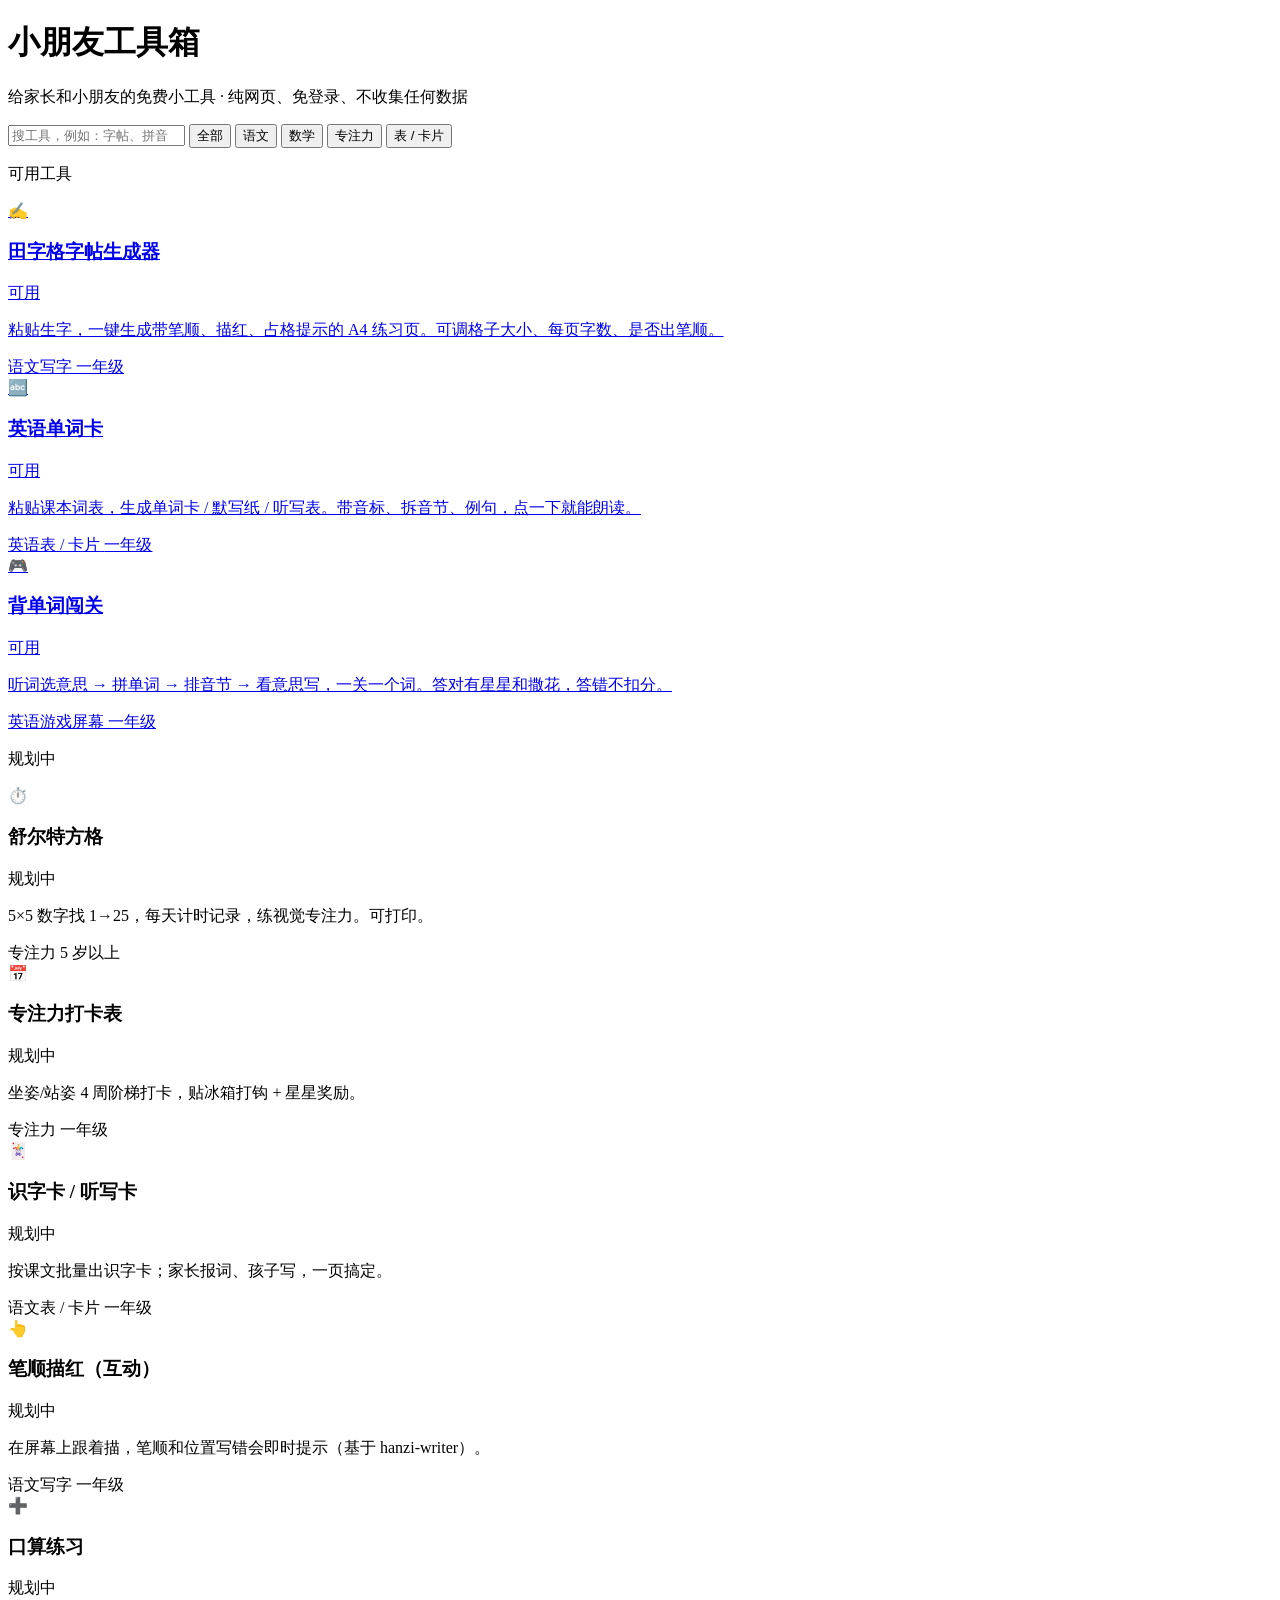
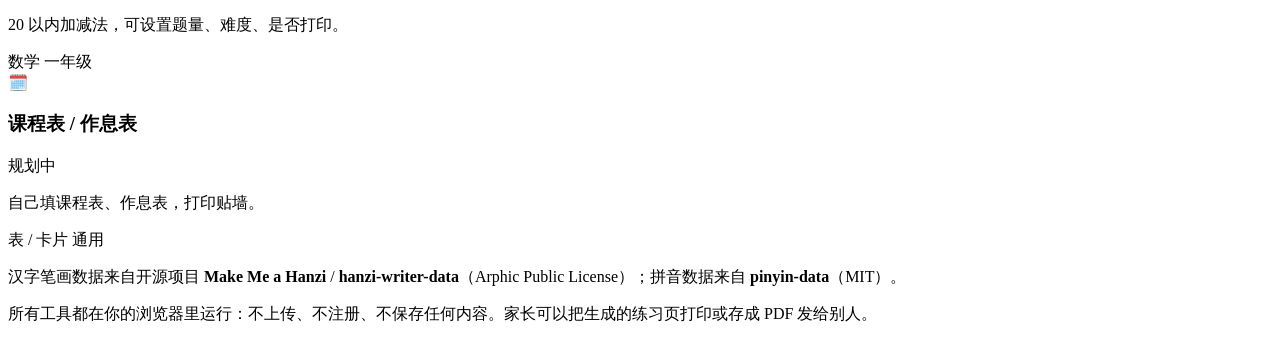
==== index.html @ 1627165a "新增「背单词闯关」：听词选意 → 拼字母 → 排音节 → 看意写，一关一个词 - 新增 words/learn/：屏幕专用闯关页，全程点按不打字（一年级打不了字） - 正向反馈：攒星星、连对撒花、答对" ====
<!doctype html>
<html lang="zh-CN">
<meta charset="utf-8">
<meta name="viewport" content="width=device-width,initial-scale=1">
<title>小朋友工具箱</title>
<link rel="stylesheet" href="assets/style.css">
<body>

<header class="site"><div class="wrap">
  <h1>小朋友工具箱</h1>
  <p>给家长和小朋友的免费小工具 · 纯网页、免登录、不收集任何数据</p>
</div></header>

<div class="wrap">
  <div class="toolbar">
    <input type="search" id="q" placeholder="搜工具，例如：字帖、拼音、专注力">
    <button class="chip on" data-tag="全部">全部</button>
    <button class="chip" data-tag="语文">语文</button>
    <button class="chip" data-tag="数学">数学</button>
    <button class="chip" data-tag="专注力">专注力</button>
    <button class="chip" data-tag="表">表 / 卡片</button>
  </div>

  <p class="sec-title" id="secTitle">可用工具</p>
  <div class="grid" id="live"></div>

  <p class="sec-title">规划中</p>
  <div class="grid" id="plan"></div>
</div>

<footer class="site"><div class="wrap">
  <p>汉字笔画数据来自开源项目 <b>Make Me a Hanzi</b> / <b>hanzi-writer-data</b>（Arphic Public License）；拼音数据来自 <b>pinyin-data</b>（MIT）。</p>
  <p>所有工具都在你的浏览器里运行：不上传、不注册、不保存任何内容。家长可以把生成的练习页打印或存成 PDF 发给别人。</p>
  <p id="repoLine"></p>
</div></footer>

<script>
/* ===== 站点配置：改这里就换名字 ===== */
const SITE = {
  name: '小朋友工具箱',
  repo: ''          // 填上你的仓库地址就会在页脚显示，例如 'https://github.com/xxx/xxx.github.io'
};

/* ===== 工具清单：新增一个工具 = 加一条 + 建一个同名目录 ===== */
const TOOLS = [
  { id:'tianzige', name:'田字格字帖生成器', emoji:'✍️', status:'live', path:'tianzige/index.html',
    grade:'一年级', tags:['语文','写字'],
    desc:'粘贴生字，一键生成带笔顺、描红、占格提示的 A4 练习页。可调格子大小、每页字数、是否出笔顺。' },

  { id:'words', name:'英语单词卡', emoji:'🔤', status:'live', path:'words/index.html',
    grade:'一年级', tags:['英语','表 / 卡片'],
    desc:'粘贴课本词表，生成单词卡 / 默写纸 / 听写表。带音标、拆音节、例句，点一下就能朗读。' },

  { id:'learn', name:'背单词闯关', emoji:'🎮', status:'live', path:'words/learn/index.html',
    grade:'一年级', tags:['英语','游戏','屏幕'],
    desc:'听词选意思 → 拼单词 → 排音节 → 看意思写，一关一个词。答对有星星和撒花，答错不扣分。' },

  { id:'shuerte', name:'舒尔特方格', emoji:'⏱️', status:'planned', grade:'5 岁以上', tags:['专注力'],
    desc:'5×5 数字找 1→25，每天计时记录，练视觉专注力。可打印。' },
  { id:'daka', name:'专注力打卡表', emoji:'📅', status:'planned', grade:'一年级', tags:['专注力'],
    desc:'坐姿/站姿 4 周阶梯打卡，贴冰箱打钩 + 星星奖励。' },
  { id:'shizi', name:'识字卡 / 听写卡', emoji:'🃏', status:'planned', grade:'一年级', tags:['语文','表 / 卡片'],
    desc:'按课文批量出识字卡；家长报词、孩子写，一页搞定。' },
  { id:'bishun', name:'笔顺描红（互动）', emoji:'👆', status:'planned', grade:'一年级', tags:['语文','写字'],
    desc:'在屏幕上跟着描，笔顺和位置写错会即时提示（基于 hanzi-writer）。' },
  { id:'kousuan', name:'口算练习', emoji:'➕', status:'planned', grade:'一年级', tags:['数学'],
    desc:'20 以内加减法，可设置题量、难度、是否打印。' },
  { id:'kebiao', name:'课程表 / 作息表', emoji:'🗓️', status:'planned', grade:'通用', tags:['表 / 卡片'],
    desc:'自己填课程表、作息表，打印贴墙。' }
];

const $ = s => document.querySelector(s);
let curTag = '全部';

function match(t){
  const kw = $('#q').value.trim().toLowerCase();
  const okTag = curTag === '全部' || (t.tags||[]).includes(curTag);
  const okKw = !kw || (t.name + t.desc + (t.tags||[]).join('')).toLowerCase().includes(kw);
  return okTag && okKw;
}
function card(t){
  const body = `<div class="top"><span class="emoji">${t.emoji}</span><h3>${t.name}</h3>
      <span class="badge ${t.status==='live'?'live':'plan'}">${t.status==='live'?'可用':'规划中'}</span></div>
    <p>${t.desc}</p>
    <div class="tags">${(t.tags||[]).map(x=>`<span class="tag">${x}</span>`).join('')}
      <span class="tag">${t.grade}</span></div>`;
  return t.status === 'live'
    ? `<a class="card" href="${t.path}">${body}</a>`
    : `<div class="card planned">${body}</div>`;
}
function render(){
  const live = TOOLS.filter(t=>t.status==='live' && match(t));
  const plan = TOOLS.filter(t=>t.status!=='live' && match(t));
  $('#live').innerHTML = live.length ? live.map(card).join('') : '<p style="color:#6b7580">没有匹配的工具</p>';
  $('#plan').innerHTML = plan.map(card).join('');
  $('#live').previousElementSibling.style.display = live.length ? '' : 'none';
}
$('#q').addEventListener('input', render);
document.querySelectorAll('.chip').forEach(c=>c.addEventListener('click',()=>{
  document.querySelectorAll('.chip').forEach(x=>x.classList.remove('on'));
  c.classList.add('on'); curTag = c.dataset.tag; if (SITE.repo) document.getElementById('repoLine').innerHTML =
  `<a href="${SITE.repo}">开源仓库</a> · 想要新工具可以提 issue`;
render();
}));
if (SITE.name) { document.title = SITE.name; document.querySelector('h1').textContent = SITE.name; }
render();
</script>
</body>
</html>
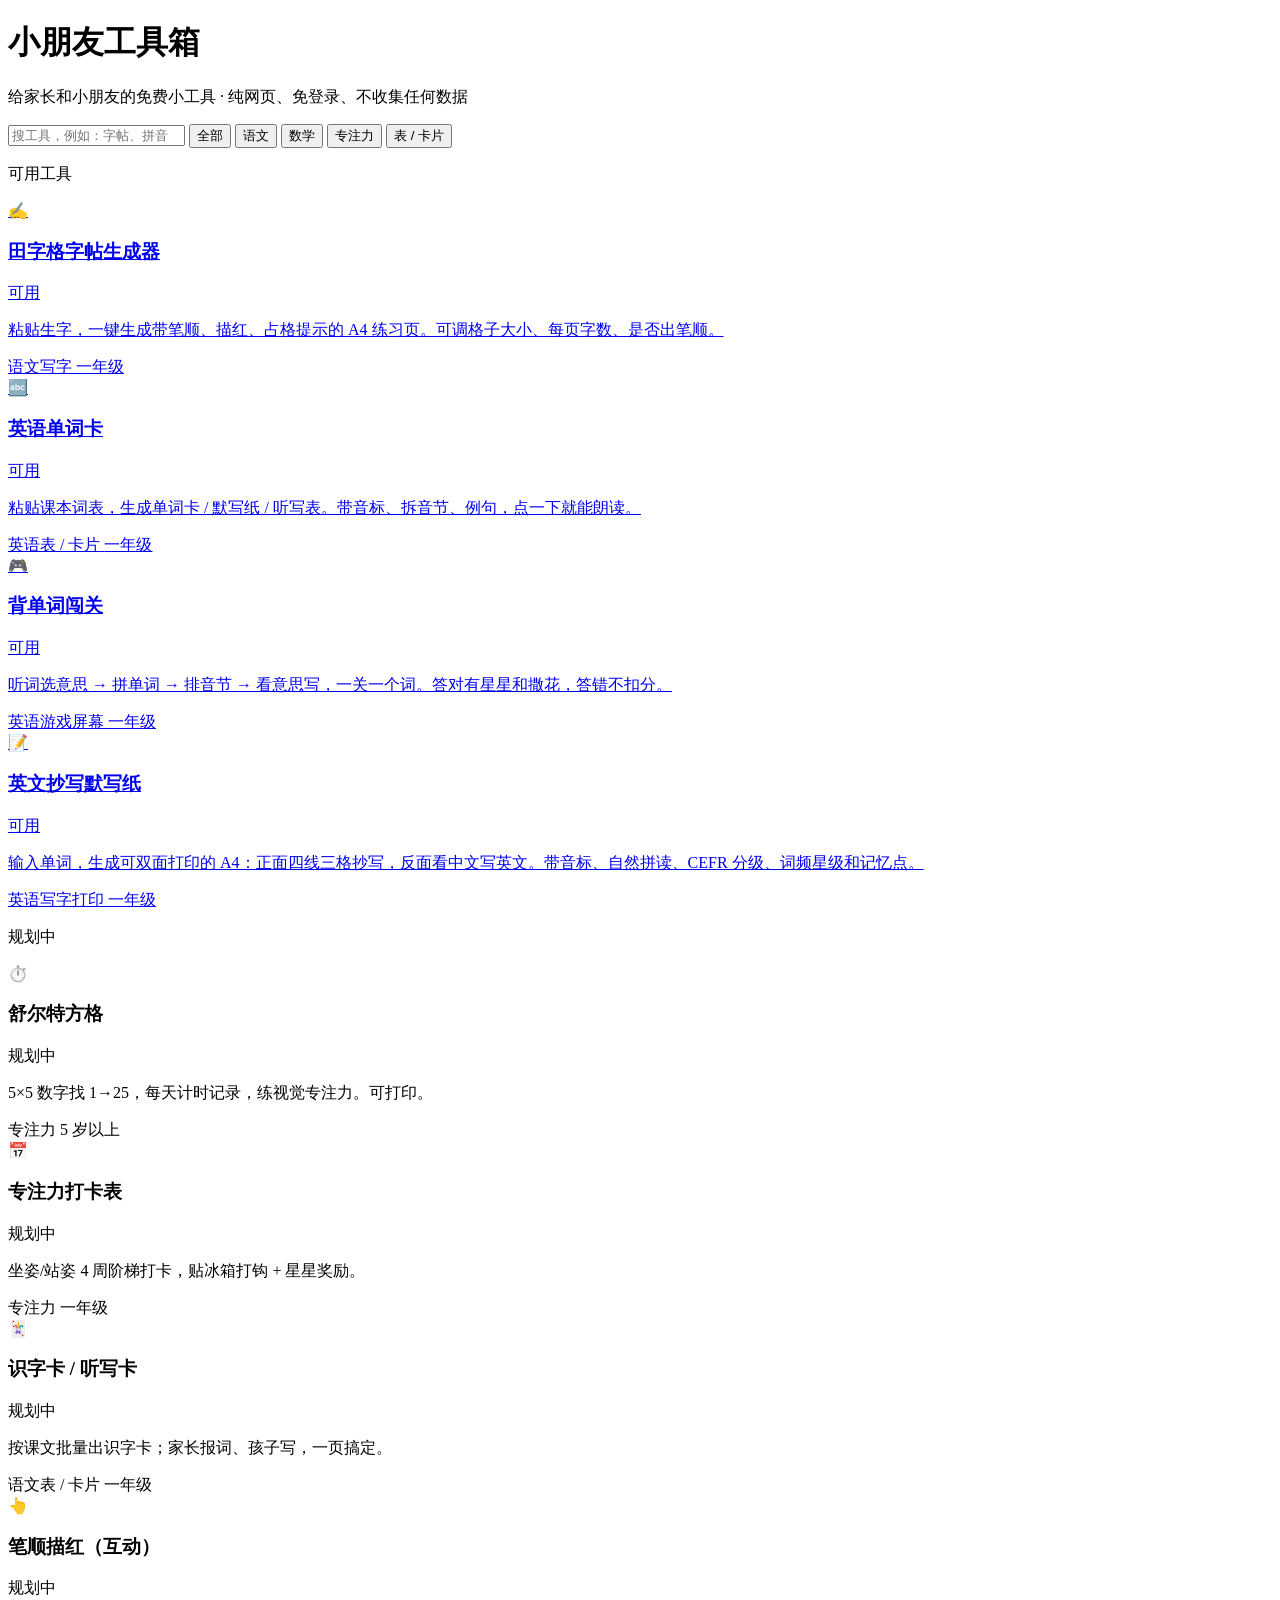
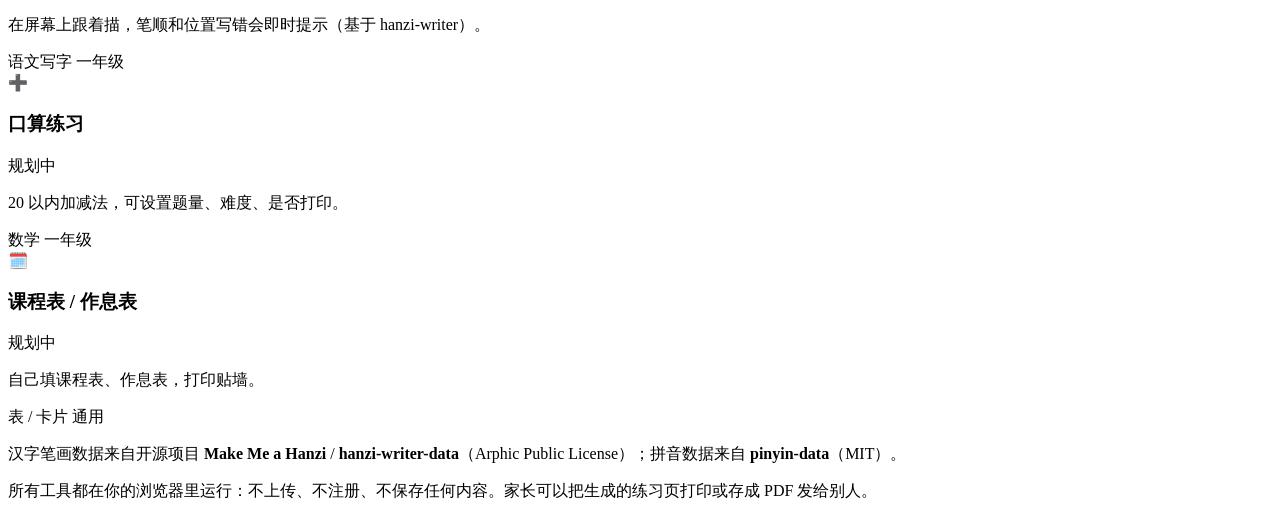
==== commit 3f80793d: "新增「英文抄写默写纸」：输入单词生成双面 A4 四线三格抄写/默写页 - 正面抄写（范字格 + 3 个练习格 + 中文/分级/词频/记忆点），反面看中文写英文 - 内嵌 Andika 子集（单层 a/" ====
--- a/index.html
+++ b/index.html
@@ -55,6 +55,10 @@
     grade:'一年级', tags:['英语','游戏','屏幕'],
     desc:'听词选意思 → 拼单词 → 排音节 → 看意思写，一关一个词。答对有星星和撒花，答错不扣分。' },
 
+  { id:'sheet', name:'英文抄写默写纸', emoji:'📝', status:'live', path:'sheet/index.html',
+    grade:'一年级', tags:['英语','写字','打印'],
+    desc:'输入单词，生成可双面打印的 A4：正面四线三格抄写，反面看中文写英文。带音标、自然拼读、CEFR 分级、词频星级和记忆点。' },
+
   { id:'shuerte', name:'舒尔特方格', emoji:'⏱️', status:'planned', grade:'5 岁以上', tags:['专注力'],
     desc:'5×5 数字找 1→25，每天计时记录，练视觉专注力。可打印。' },
   { id:'daka', name:'专注力打卡表', emoji:'📅', status:'planned', grade:'一年级', tags:['专注力'],
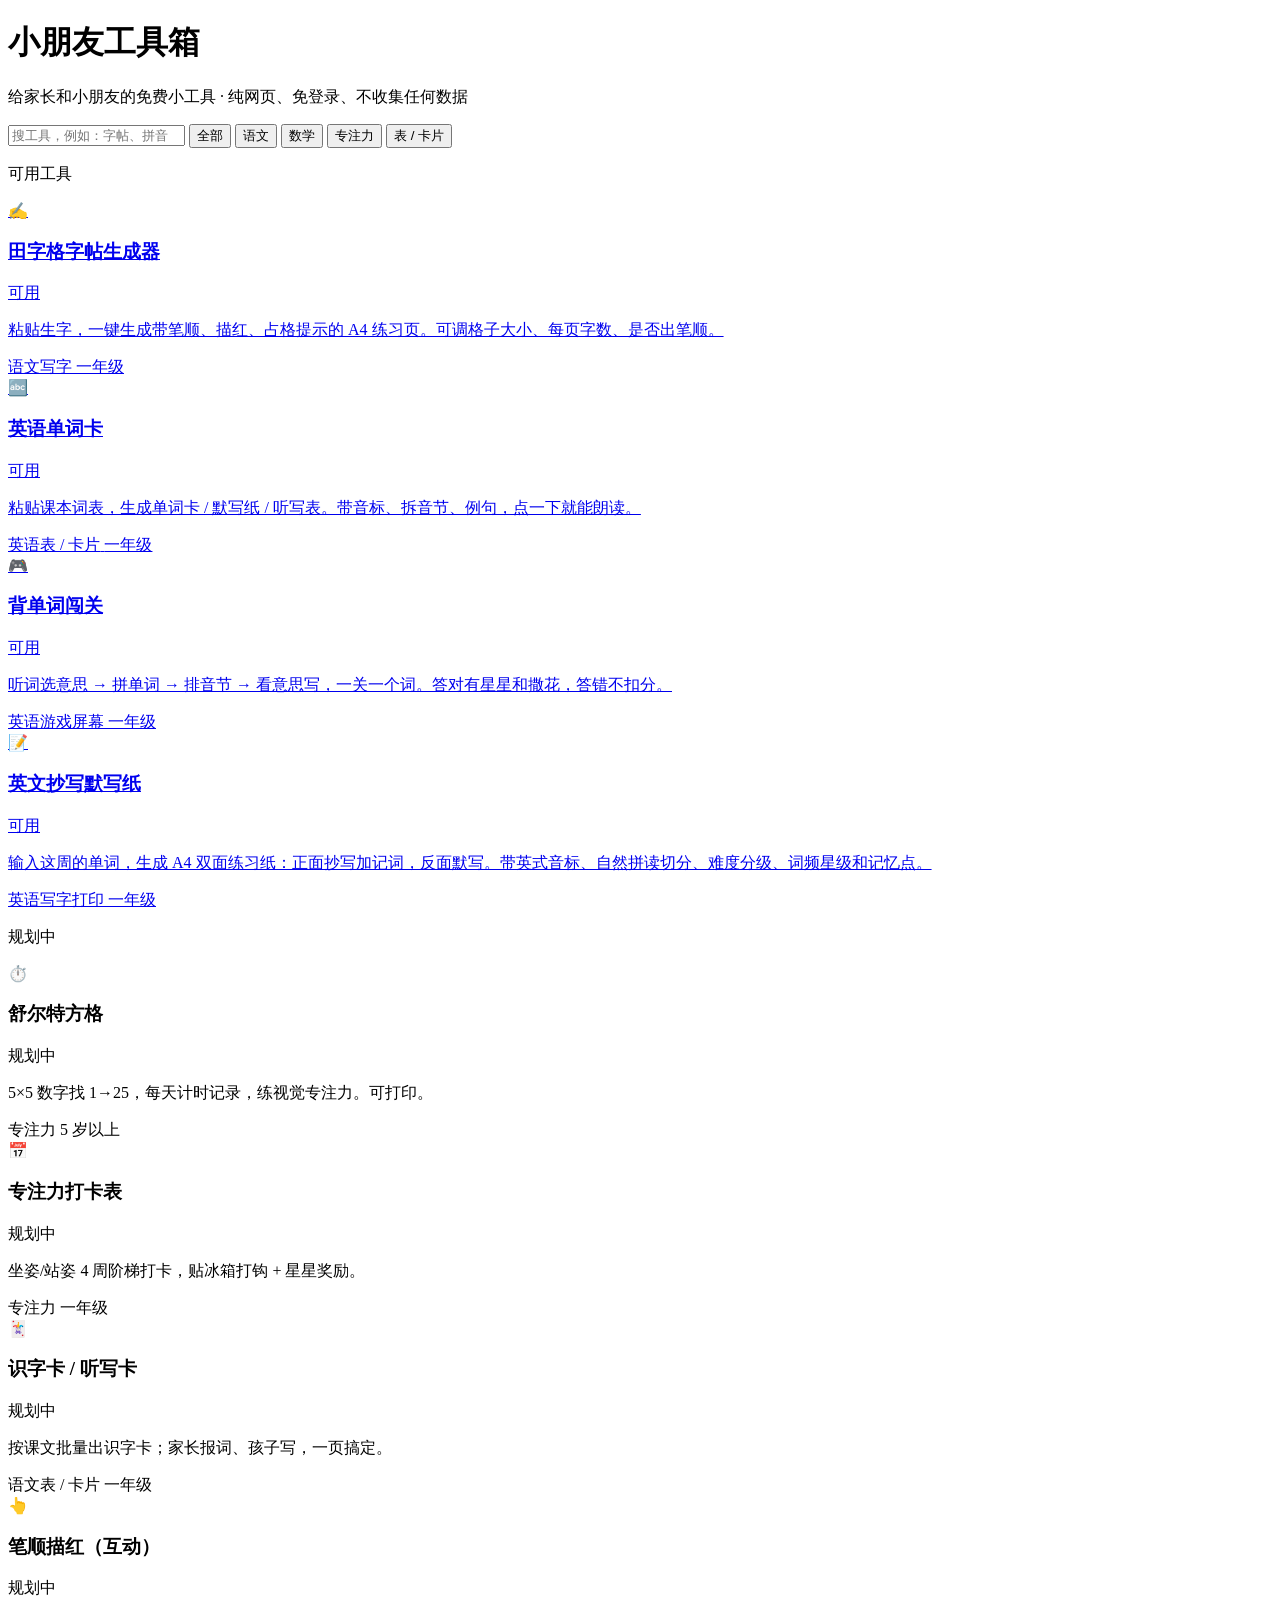
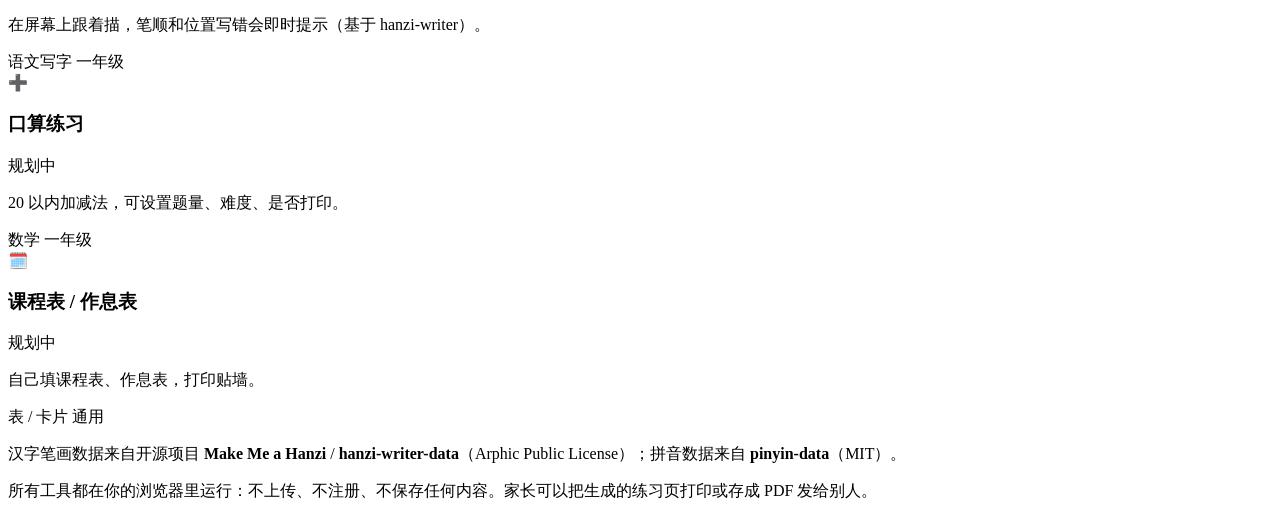
==== commit ae0e34c1: "文案改成面向家长：解释分级/词频、去术语、示例词换成带记忆点的" ====
--- a/index.html
+++ b/index.html
@@ -57,7 +57,7 @@
 
   { id:'sheet', name:'英文抄写默写纸', emoji:'📝', status:'live', path:'sheet/index.html',
     grade:'一年级', tags:['英语','写字','打印'],
-    desc:'输入单词，生成可双面打印的 A4：正面四线三格抄写，反面看中文写英文。带音标、自然拼读、CEFR 分级、词频星级和记忆点。' },
+    desc:'输入这周的单词，生成 A4 双面练习纸：正面抄写加记词，反面默写。带英式音标、自然拼读切分、难度分级、词频星级和记忆点。' },
 
   { id:'shuerte', name:'舒尔特方格', emoji:'⏱️', status:'planned', grade:'5 岁以上', tags:['专注力'],
     desc:'5×5 数字找 1→25，每天计时记录，练视觉专注力。可打印。' },
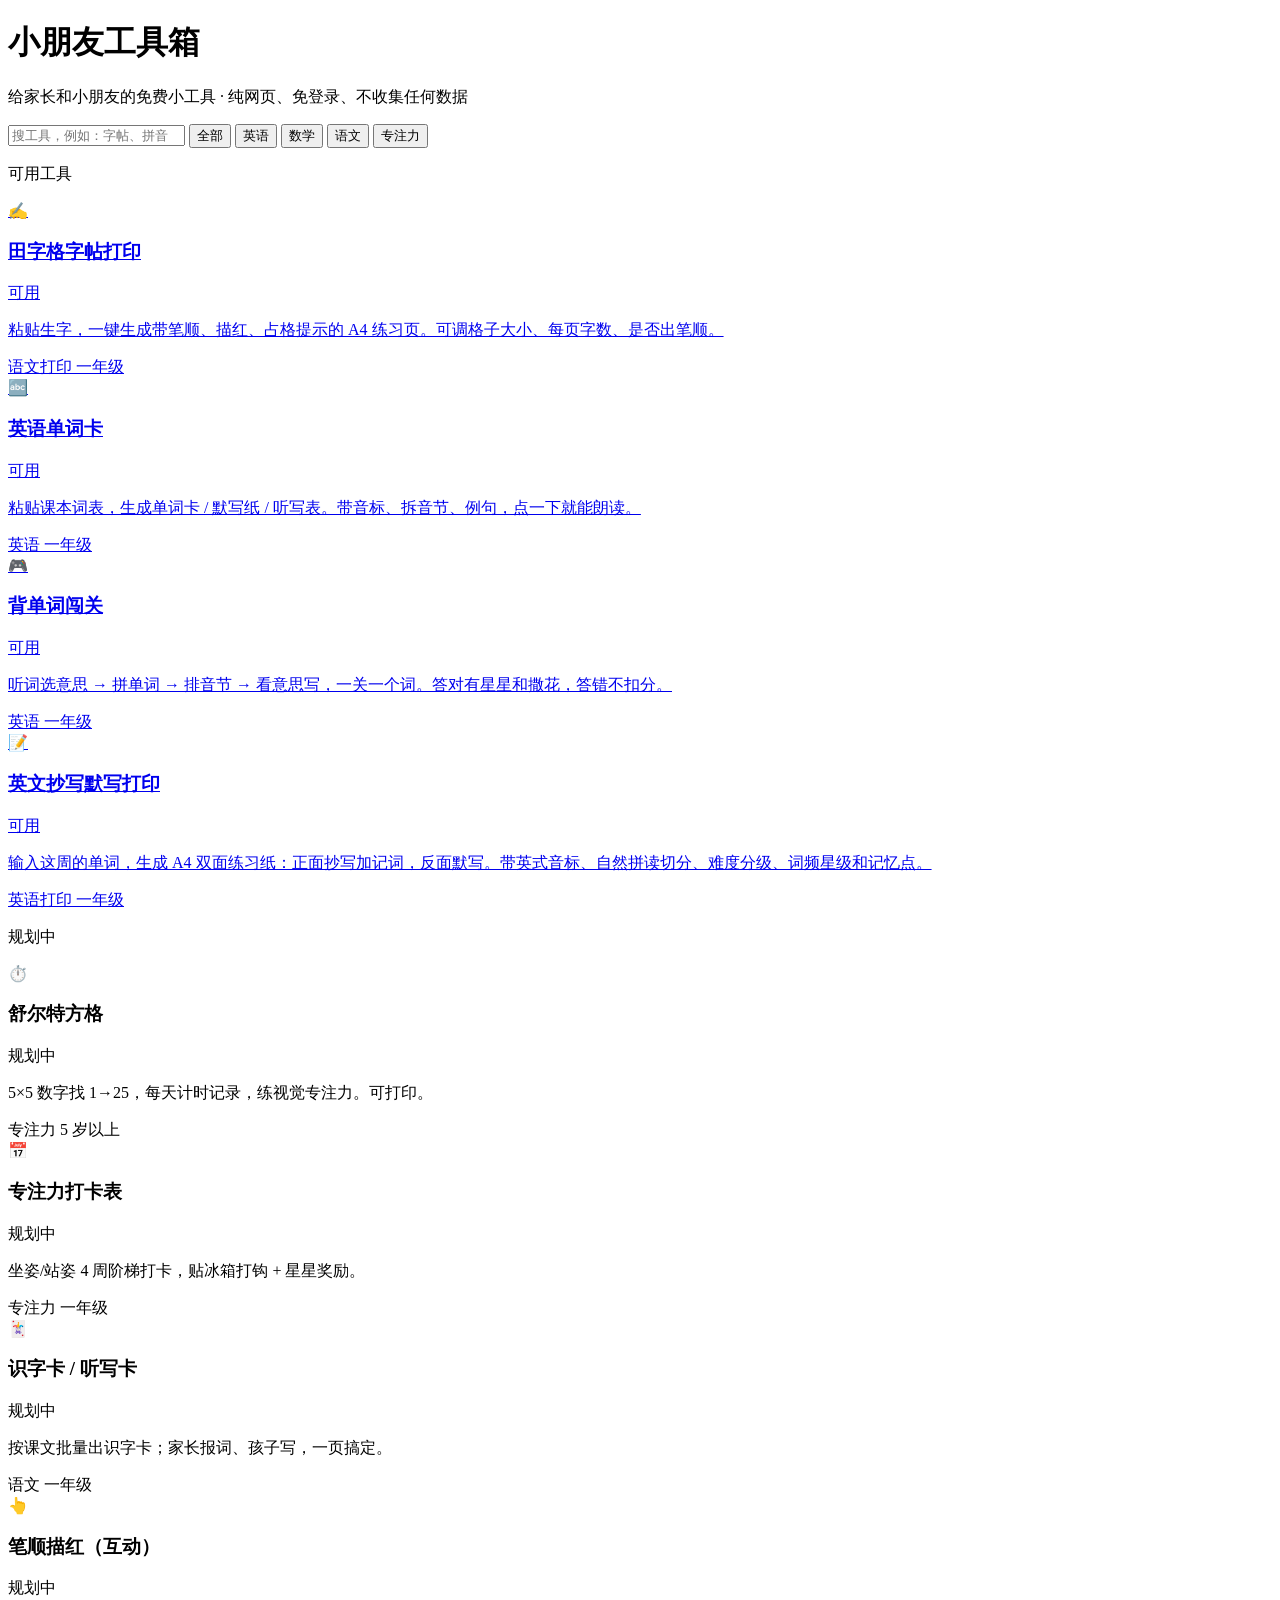
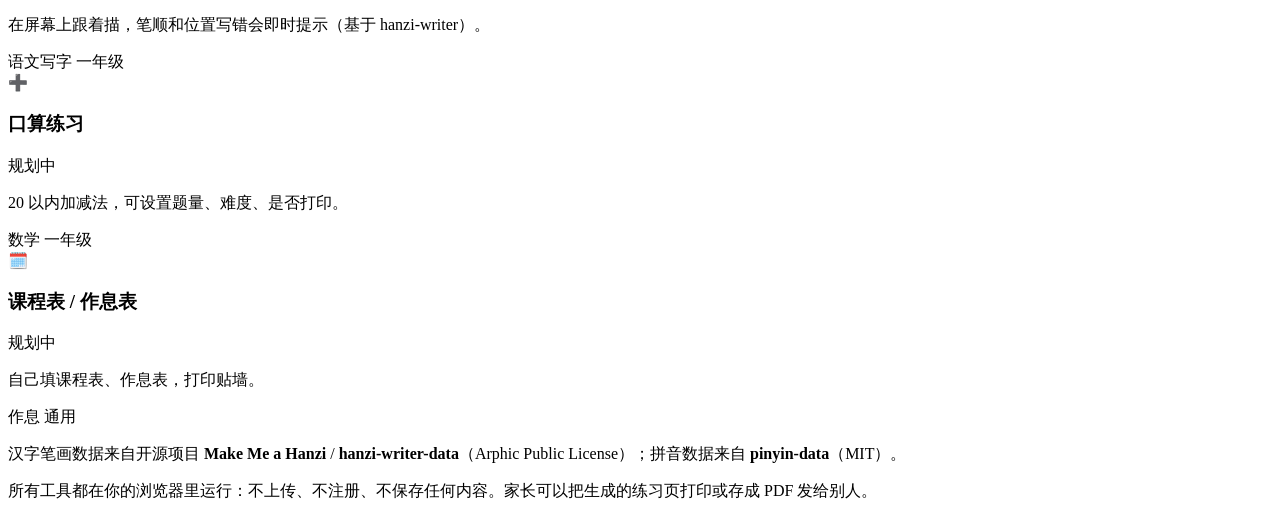
==== commit 6aaa8364: "分类改为 英语/数学/语文/专注力；工具名统一加「打印」后缀" ====
--- a/index.html
+++ b/index.html
@@ -15,10 +15,10 @@
   <div class="toolbar">
     <input type="search" id="q" placeholder="搜工具，例如：字帖、拼音、专注力">
     <button class="chip on" data-tag="全部">全部</button>
+    <button class="chip" data-tag="英语">英语</button>
+    <button class="chip" data-tag="数学">数学</button>
     <button class="chip" data-tag="语文">语文</button>
-    <button class="chip" data-tag="数学">数学</button>
     <button class="chip" data-tag="专注力">专注力</button>
-    <button class="chip" data-tag="表">表 / 卡片</button>
   </div>
 
   <p class="sec-title" id="secTitle">可用工具</p>
@@ -43,33 +43,33 @@
 
 /* ===== 工具清单：新增一个工具 = 加一条 + 建一个同名目录 ===== */
 const TOOLS = [
-  { id:'tianzige', name:'田字格字帖生成器', emoji:'✍️', status:'live', path:'tianzige/index.html',
-    grade:'一年级', tags:['语文','写字'],
+  { id:'tianzige', name:'田字格字帖打印', emoji:'✍️', status:'live', path:'tianzige/index.html',
+    grade:'一年级', tags:['语文','打印'],
     desc:'粘贴生字，一键生成带笔顺、描红、占格提示的 A4 练习页。可调格子大小、每页字数、是否出笔顺。' },
 
   { id:'words', name:'英语单词卡', emoji:'🔤', status:'live', path:'words/index.html',
-    grade:'一年级', tags:['英语','表 / 卡片'],
+    grade:'一年级', tags:['英语'],
     desc:'粘贴课本词表，生成单词卡 / 默写纸 / 听写表。带音标、拆音节、例句，点一下就能朗读。' },
 
   { id:'learn', name:'背单词闯关', emoji:'🎮', status:'live', path:'words/learn/index.html',
-    grade:'一年级', tags:['英语','游戏','屏幕'],
+    grade:'一年级', tags:['英语'],
     desc:'听词选意思 → 拼单词 → 排音节 → 看意思写，一关一个词。答对有星星和撒花，答错不扣分。' },
 
-  { id:'sheet', name:'英文抄写默写纸', emoji:'📝', status:'live', path:'sheet/index.html',
-    grade:'一年级', tags:['英语','写字','打印'],
+  { id:'sheet', name:'英文抄写默写打印', emoji:'📝', status:'live', path:'sheet/index.html',
+    grade:'一年级', tags:['英语','打印'],
     desc:'输入这周的单词，生成 A4 双面练习纸：正面抄写加记词，反面默写。带英式音标、自然拼读切分、难度分级、词频星级和记忆点。' },
 
   { id:'shuerte', name:'舒尔特方格', emoji:'⏱️', status:'planned', grade:'5 岁以上', tags:['专注力'],
     desc:'5×5 数字找 1→25，每天计时记录，练视觉专注力。可打印。' },
   { id:'daka', name:'专注力打卡表', emoji:'📅', status:'planned', grade:'一年级', tags:['专注力'],
     desc:'坐姿/站姿 4 周阶梯打卡，贴冰箱打钩 + 星星奖励。' },
-  { id:'shizi', name:'识字卡 / 听写卡', emoji:'🃏', status:'planned', grade:'一年级', tags:['语文','表 / 卡片'],
+  { id:'shizi', name:'识字卡 / 听写卡', emoji:'🃏', status:'planned', grade:'一年级', tags:['语文'],
     desc:'按课文批量出识字卡；家长报词、孩子写，一页搞定。' },
   { id:'bishun', name:'笔顺描红（互动）', emoji:'👆', status:'planned', grade:'一年级', tags:['语文','写字'],
     desc:'在屏幕上跟着描，笔顺和位置写错会即时提示（基于 hanzi-writer）。' },
   { id:'kousuan', name:'口算练习', emoji:'➕', status:'planned', grade:'一年级', tags:['数学'],
     desc:'20 以内加减法，可设置题量、难度、是否打印。' },
-  { id:'kebiao', name:'课程表 / 作息表', emoji:'🗓️', status:'planned', grade:'通用', tags:['表 / 卡片'],
+  { id:'kebiao', name:'课程表 / 作息表', emoji:'🗓️', status:'planned', grade:'通用', tags:['作息'],
     desc:'自己填课程表、作息表，打印贴墙。' }
 ];
 
